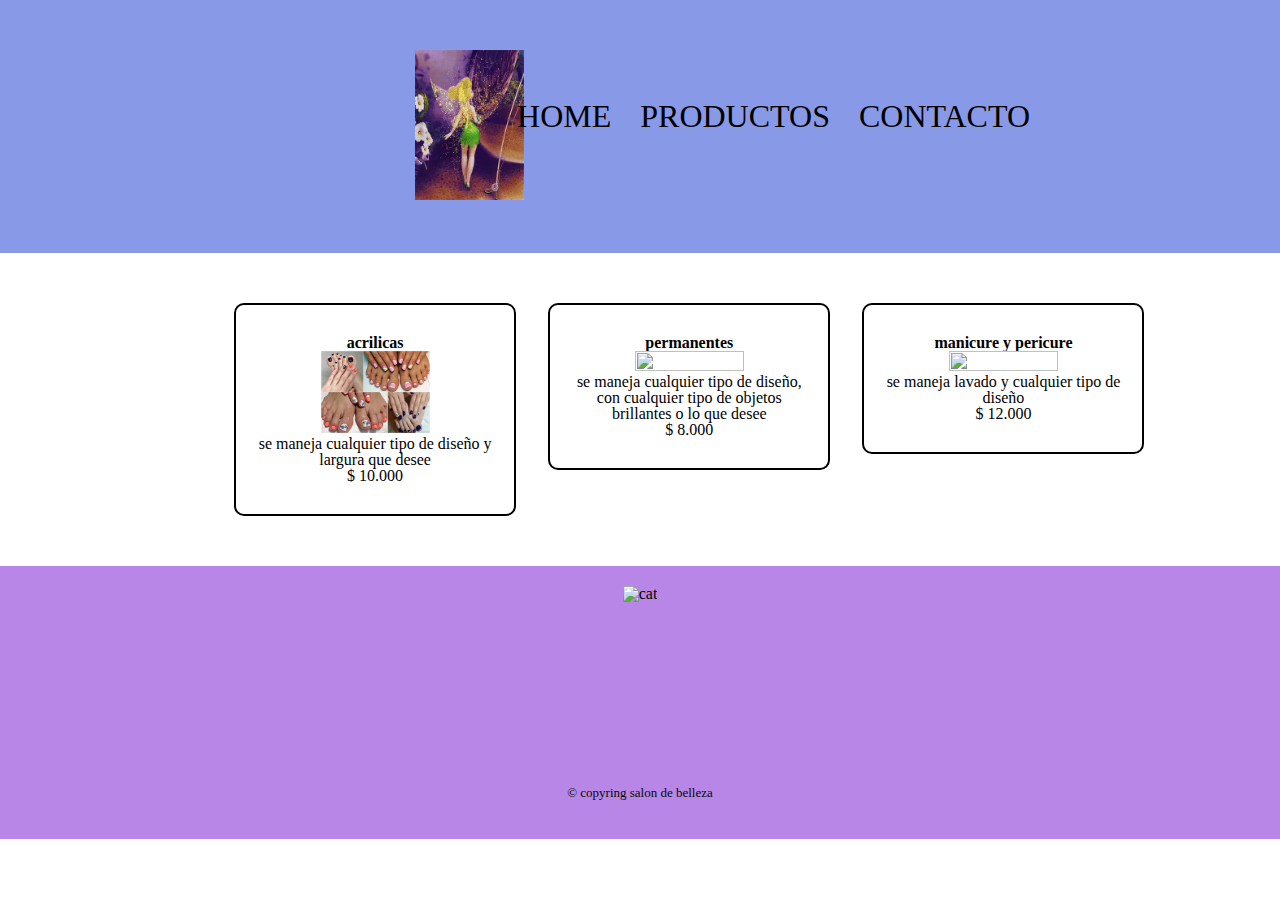
==== producto-html.html @ 2f80f20a "Add files via upload" ====
<!DOCTYPE html>

<html>
    <head>
        <meta charset="UTF-8">
        <title> salon-de-belleza</title>
        <link rel="stylesheet" href="reset.css">
        <link rel="stylesheet" href="productos.css">

    </head>
    <body>
        <header>
            <div class="caja">
                <h1><img src="tinkerbell.gif"> </h1>
                <nav>
                    <ul>
                        <li><a href="producto-html.html">Home</a></li>
                        <li><a href="producto-html.html">Productos</a></li>
                        <li><a href="contacto.html">contacto</a></li>
                    </ul>
                </nav>
            </div>
            
        </header>
        <main>
            <ul class="productos">
                <li>
                    <div class=".cat">
                    <h2> acrilicas </h2>
                    
                    <img src="Ideas-de-manicure-y-pedicure-con-el-mismo-diseño - copia.png">
                    </div>
                    <p  class="producto de descripcion"> se maneja cualquier tipo de diseño y largura que desee</p>
                    <p class="producto de precio "> $ 10.000 </p>
                </li>
                <li>
                    <div class=".cat">
                    <h2> permanentes </h2>
                    
                    <img src="manicura rosa.jpg" >
                    </div>
                    <p class="producto de descripcion"> se maneja cualquier tipo de diseño, con cualquier tipo de objetos brillantes o lo que desee</p>
                    <p class="producto de precio " > $ 8.000 </p>
                </li>
                <li>
                    <div class=".cat">
                    <h2> manicure y pericure </h2>
                    
                    <img src="Ideas-de-manicure-y-pedicure-con-el-mismo-diseño.webp" >
                    </div>
                    <p class="producto de descripcion"></p> se maneja lavado y cualquier tipo de diseño </p>
                    <p class="producto de precio "> $ 12.000 </p>
                </li>
    
            </ul>
        </main>
        <footer>
            <div class="copi h3">
            <h3> <img src="D_NQ_NP_738007-MLM44397951693_122020-W.jpg" alt="cat"></h3>
            </div>
            <p class="copyright">&copy copyring salon de belleza</p>
            
        </footer>

    </body>
</html>
---- productos.css ----
header{
    background-color: rgb(136, 153, 231);
    padding:50px;
}
.caja{
    width: 450px;
    object-position: 10px;
    margin: 0 auto;
}
nav{
    position: absolute;
    top: 100px;
    right: 250px;

}
nav li{
    display: inline;
    margin: 0 0 0 25px;
}
nav a{

    text-transform:uppercase;
    color: black;
    font-size: 32px;
    text-decoration:none;
    

}
nav a:hover{
    color: coral;
    text-decoration: underline;
}

.productos{
    width: 940px;
    margin:0 auto;
    padding: 50px;
}
.productos li{
    display: inline-block ;
    text-align: center;
    width: 30%;
    vertical-align: top;
    
    margin: 0 1.5%;
    padding: 30px 20px;
    box-sizing: border-box;
    border: 2px solid black;
    border-radius: 10px;

}
.productos li:hover{
    border-color: coral;
    font-size: 33px;
}
.productos li:active{
    border-color: rgb(80, 255, 138);
}


.productos h2{
    font: 30px;
    font-weight: bold;
}
.productos li:hover h2{
    font-size: 32px;
}

img{
    height: 100%;
    width: 109px
    

}
.cat{
    max-width: 150px;
    max-height: 100%;
}

.producto_descripcion{
    font-size: 20px;
}
.producto_precio{
    font-size: 30px;
    font-weight: bold;
    margin-top: 10px;
    
}
footer{
    text-align: center;
    background-color: rgb(183, 134, 230);
    padding: 20px;
}
    

.copi{
    text-align: center;
    height: 180px;
    width: 180px;
    object-position: 100px;
    margin: 0 auto;
}
.cat h3{
    max-width: 200px;
    max-height: 180px;
}

.copyright{
    color: rgb(8, 8, 8);
    font-size: 13px;
    margin: 20px;
}
main{
    width: 940px;
    margin: 0 auto;    
}
form{
    margin: 40px 0;
}

form label, form legend{
    display: block;
    font-size: 20px;
    margin: 0 0 10px;
}
form input{
    text-align: center;
    display: block;
}

.input-padron{
    display: block;
    margin: 0 0 20px;
    padding: 10px 25px;
    width: 50%;
}

.checkbox{
    margin:20px 0;
}

.enviar{
    width: 40%;
    padding: 15px 0;
}
table{
    margin: 40px 40px;
}
thead{
    background: gray;
    color: white;
    font-weight: bold;
}
td,th{
    border: 1px solid #000;
    padding: 8px 15px;
}
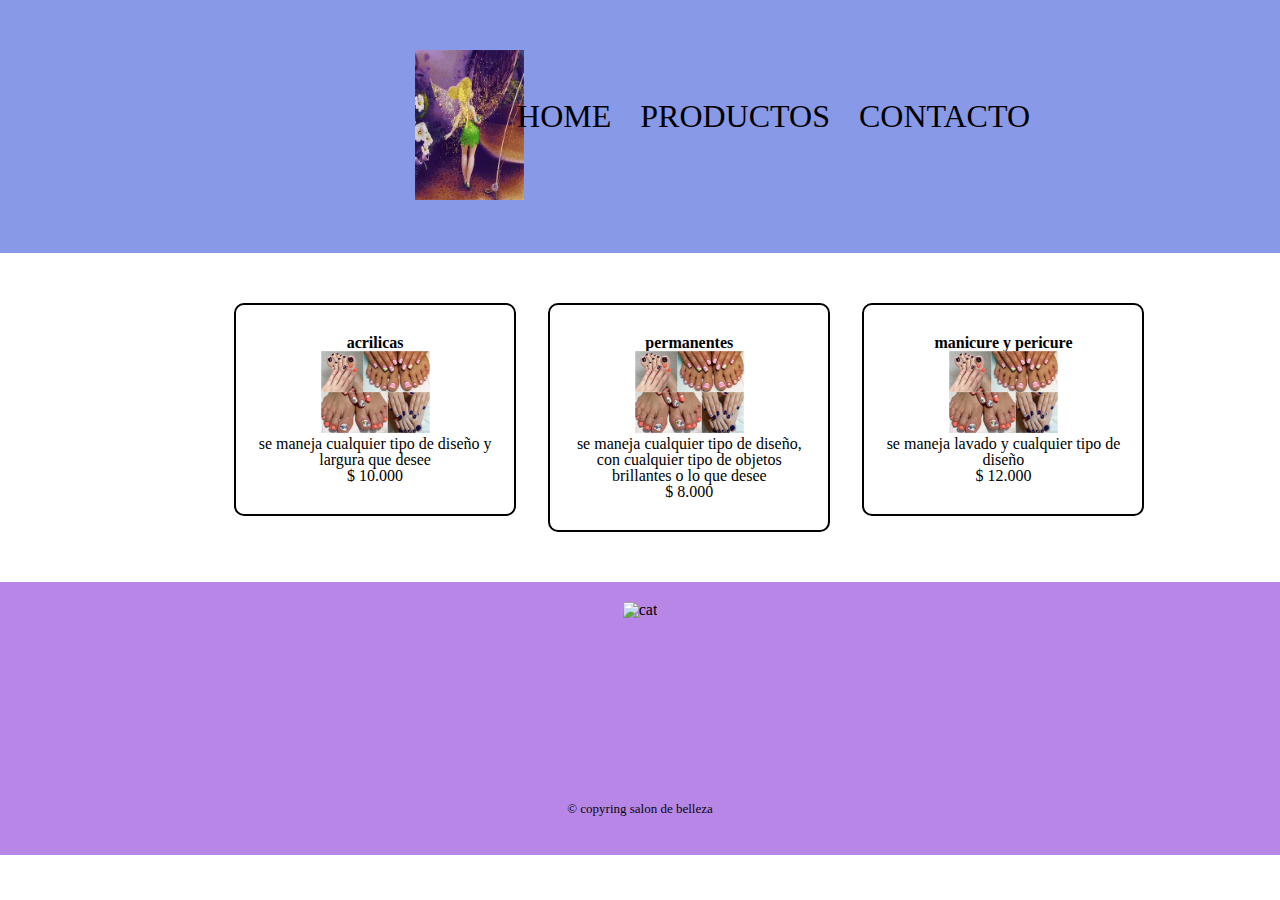
==== commit fa6b20a0: "Update producto-html.html" ====
--- a/producto-html.html
+++ b/producto-html.html
@@ -37,7 +37,7 @@
                     <div class=".cat">
                     <h2> permanentes </h2>
                     
-                    <img src="manicura rosa.jpg" >
+                    <img src="Ideas-de-manicure-y-pedicure-con-el-mismo-diseño - copia.png" >
                     </div>
                     <p class="producto de descripcion"> se maneja cualquier tipo de diseño, con cualquier tipo de objetos brillantes o lo que desee</p>
                     <p class="producto de precio " > $ 8.000 </p>
@@ -46,7 +46,7 @@
                     <div class=".cat">
                     <h2> manicure y pericure </h2>
                     
-                    <img src="Ideas-de-manicure-y-pedicure-con-el-mismo-diseño.webp" >
+                    <img src="Ideas-de-manicure-y-pedicure-con-el-mismo-diseño - copia.png" >
                     </div>
                     <p class="producto de descripcion"></p> se maneja lavado y cualquier tipo de diseño </p>
                     <p class="producto de precio "> $ 12.000 </p>
@@ -63,4 +63,4 @@
         </footer>
 
     </body>
-</html>+</html>
